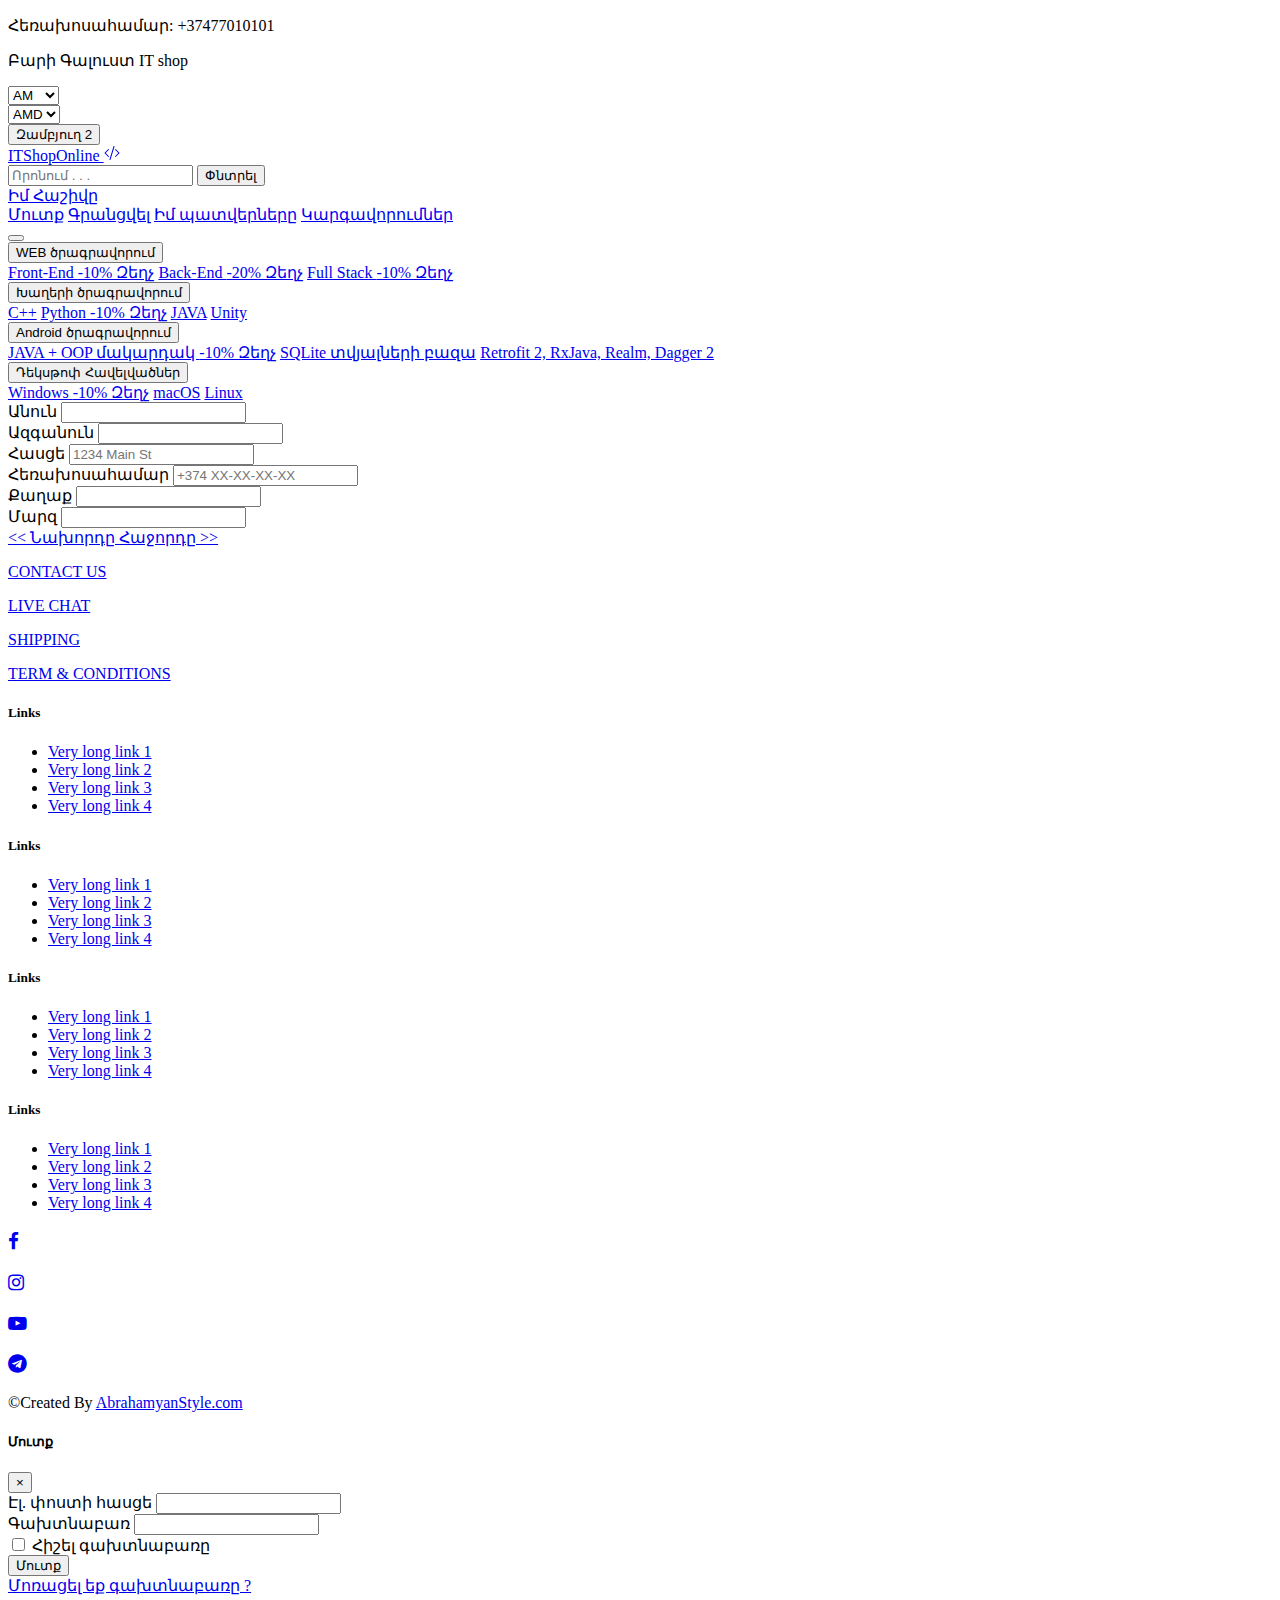
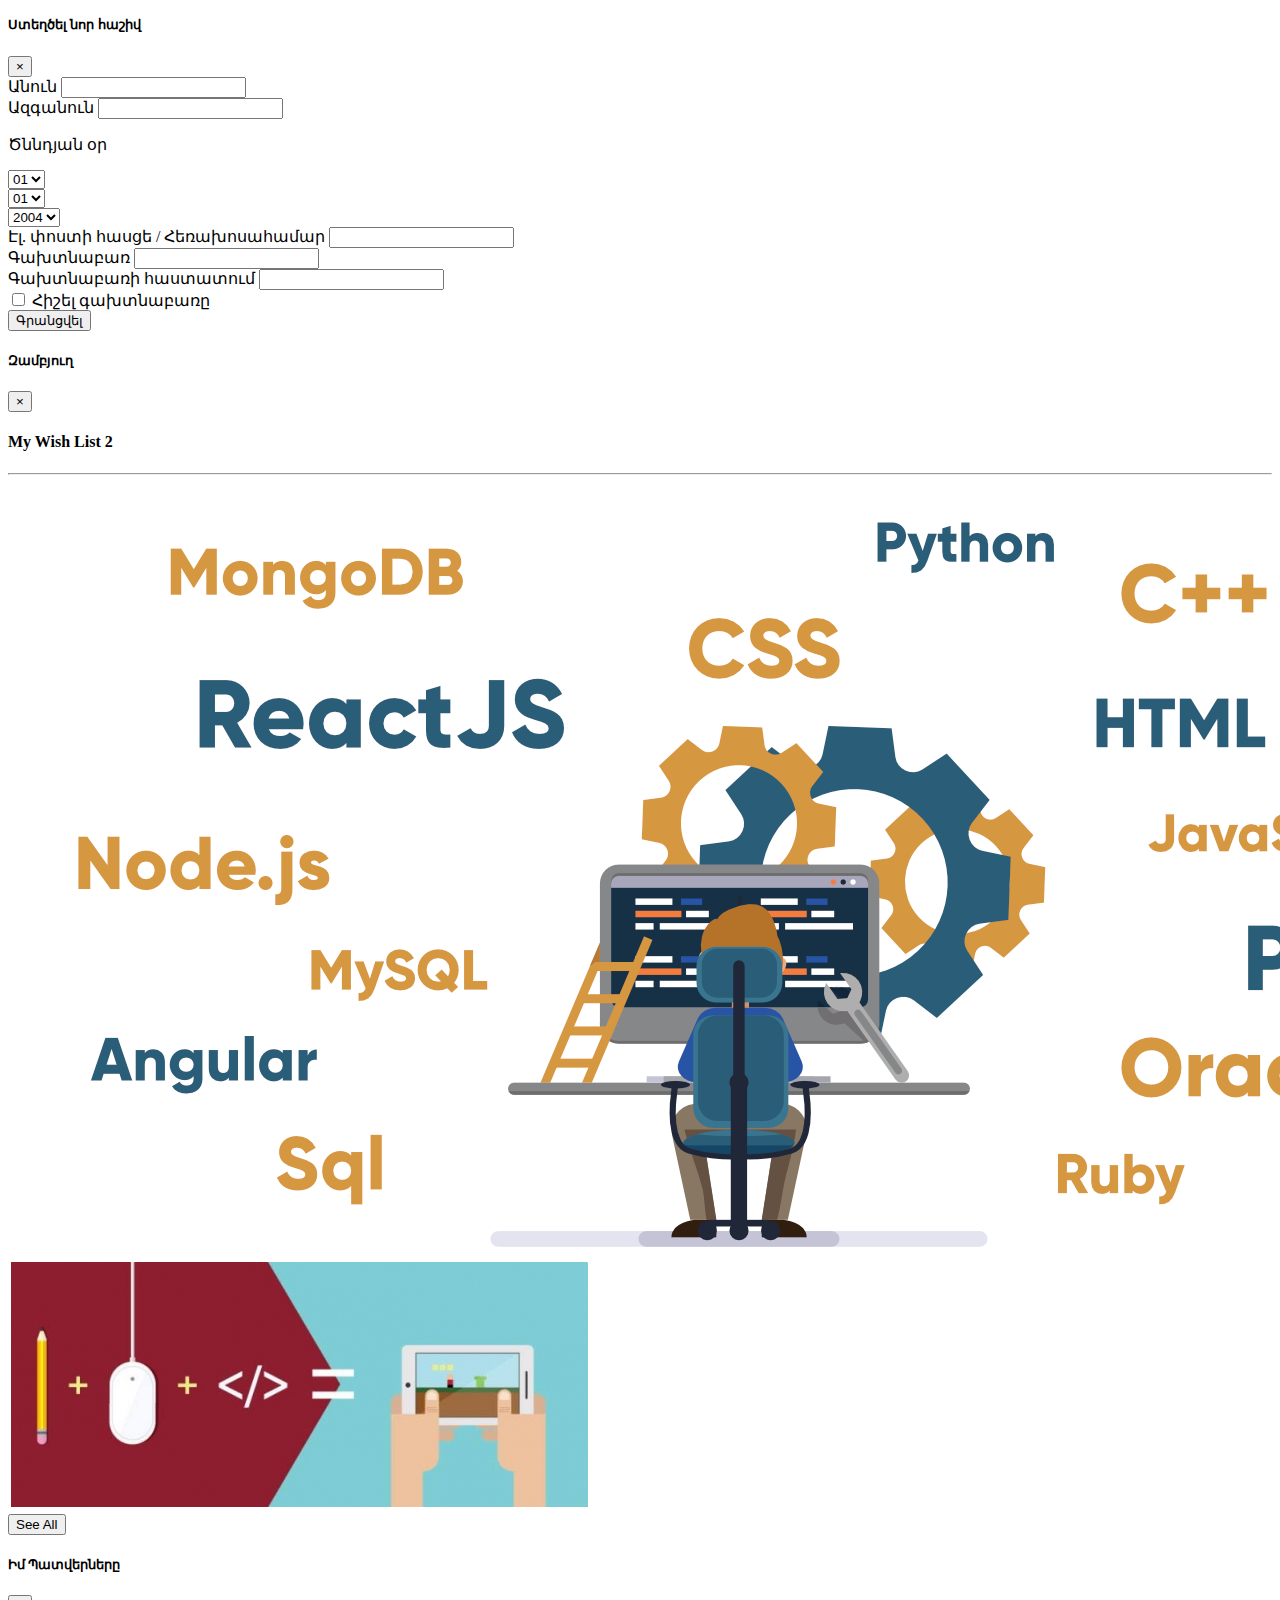
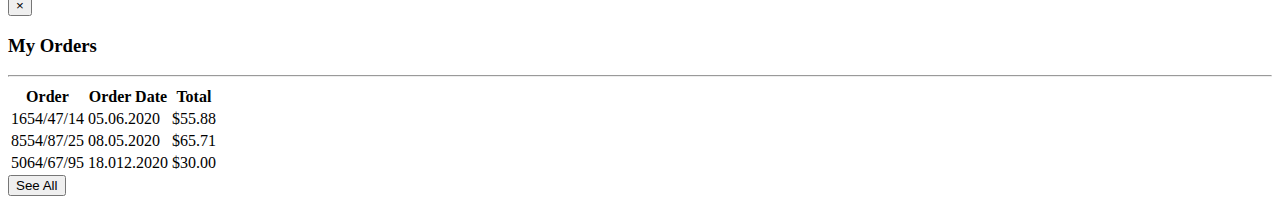
==== card.html @ ce1f03af "Add files via upload" ====
<!DOCTYPE html>
<html lang="en">
  <head>
    <!-- Required meta tags -->
    <meta charset="utf-8">
    <meta name="viewport" content="width=device-width, initial-scale=1, shrink-to-fit=no">

	<link rel="stylesheet" href="css/style.css">
    <!-- Bootstrap CSS -->
    <link rel="stylesheet" href="https://stackpath.bootstrapcdn.com/bootstrap/4.5.0/css/bootstrap.min.css" integrity="sha384-9aIt2nRpC12Uk9gS9baDl411NQApFmC26EwAOH8WgZl5MYYxFfc+NcPb1dKGj7Sk" crossorigin="anonymous">

	<link rel="stylesheet" href="https://stackpath.bootstrapcdn.com/font-awesome/4.7.0/css/font-awesome.min.css">

    <title>ITShopOnline</title>
    </head>
  <body>
	<header>

		<div class="container-fluid">
				<div class="row bg-secondary ">

					<div class="d-none d-lg-block col-lg-3 text-light ">
		        		<p >Հեռախոսահամար: +37477010101</p>
		      		</div>

					<div class="d-none d-lg-block col-lg-3  text-light">
		        		<p>Բարի Գալուստ IT shop</p>
		      		</div>

					<div class="col-sm-6 col-lg-2">

		        		<select class="custom-select" id="menuSelect1">
		          			<option value="1">AM</option>
		          			<option value="2">RU</option>
		          			<option value="3">ENG</option>
		        		</select>

		      		</div>

		      		<div class="col-sm-6 col-lg-2">

		        		<select class="custom-select" id="menuSelect2">
		          			 	<option selected>AMD</option>
		                        <option value="1">USD</option>
		                        <option value="2">RUB</option>
		        		</select>

		      		</div>

		      		<button type="button" class="btn btn-info d-none d-lg-block col-lg-2  " data-toggle="modal" data-target="#modalwhislist">
		      			Զամբյուղ <span class="badge badge-danger">2</span>
		      		</button>


		      		<nav class="navbar navbar-dark bg-dark col-12">

						<a class="navbar-brand" href="index.html">ITShopOnline <svg class="bi bi-code-slash" width="1em" height="1em" viewBox="0 0 16 16" fill="currentColor" xmlns="http://www.w3.org/2000/svg">
							  <path fill-rule="evenodd" d="M4.854 4.146a.5.5 0 0 1 0 .708L1.707 8l3.147 3.146a.5.5 0 0 1-.708.708l-3.5-3.5a.5.5 0 0 1 0-.708l3.5-3.5a.5.5 0 0 1 .708 0zm6.292 0a.5.5 0 0 0 0 .708L14.293 8l-3.147 3.146a.5.5 0 0 0 .708.708l3.5-3.5a.5.5 0 0 0 0-.708l-3.5-3.5a.5.5 0 0 0-.708 0zm-.999-3.124a.5.5 0 0 1 .33.625l-4 13a.5.5 0 0 1-.955-.294l4-13a.5.5 0 0 1 .625-.33z"/>
							</svg>
						</a>

						<form class="form-inline">

		          			<div class="d-none d-lg-block">
		            			<input class="form-control " type="search" placeholder="Որոնում . . . " >
		            			<button class="btn btn-success " type="submit">Փնտրել</button>
		          			</div>

		          			<div class="dropdown dropleft col-3">

		            			<a class="btn dropdown-toggle btn-secondary" href="#" role="button" id="myAccountLink" data-toggle="dropdown" aria-haspopup="true" aria-expanded="false">
		             			Իմ Հաշիվը
		            			</a>
		          
		            			<div class="dropdown-menu" aria-labelledby="myAccountLink">
		              				<a class="dropdown-item" href="#" data-toggle="modal" data-target="#modalLogin">Մուտք</a>
		              				<a class="dropdown-item" href="#" data-toggle="modal" data-target="#modalRegister">Գրանցվել</a>
		              				<a class="dropdown-item" href="#" data-toggle="modal" data-target="#modalorder">Իմ պատվերները</a>
		              				<a class="dropdown-item" href="myaccount.html">Կարգավորումներ</a>
		            			</div>

		          			</div>
		    
		        		</form>

		      		</nav>


					<nav class="navbar navbar-expand-lg navbar-dark bg-info col-12"> 
						<button class="navbar-toggler" type="button" data-toggle="collapse" data-target="#navbarNav" aria-controls="navbarNav" aria-expanded="false" aria-label="Toggle navigation">
		    			<span class="navbar-toggler-icon"></span>
		  				</button>

		  				<div class="collapse navbar-collapse " id="navbarNav" >

							<div class="dropdown col-lg-3">
		  						<button class="btn btn-info dropdown-toggle" type="button" id="dropdownMenuButton" data-toggle="dropdown" aria-haspopup="true" aria-expanded="false">
		    						WEB ծրագրավորում 
		  						</button>

		  						<div class="dropdown-menu" aria-labelledby="dropdownMenuButton">
		    						<a class="dropdown-item" href="shop.html">Front-End <span class="badge badge-danger">-10% Զեղչ</span></a>
		    						<a class="dropdown-item" href="shop.html">Back-End <span class="badge badge-danger">-20% Զեղչ</span></a>
		    						<a class="dropdown-item" href="shop.html">Full Stack <span class="badge badge-danger">-10% Զեղչ</span></a>
		  						</div>
							</div>

							<div class="dropdown col-lg-3">
		  						<button class="btn btn-info dropdown-toggle" type="button" id="dropdownMenuButton" data-toggle="dropdown" aria-haspopup="true" aria-expanded="false">
		    						Խաղերի ծրագրավորում
		  						</button>

		  						<div class="dropdown-menu" aria-labelledby="dropdownMenuButton">
		    						<a class="dropdown-item" href="shop.html">С++</a>
		    						<a class="dropdown-item" href="shop.html">Python <span class="badge badge-danger">-10% Զեղչ</span></a></a>
		    						<a class="dropdown-item" href="shop.html">JAVA</a>
		    						<a class="dropdown-item" href="shop.html">Unity</a>
		  						</div>
							</div>

							<div class="dropdown col-lg-3">
		  						<button class="btn btn-info dropdown-toggle" type="button" id="dropdownMenuButton" data-toggle="dropdown" aria-haspopup="true" aria-expanded="false">
		    						Android ծրագրավորում
		  						</button>

		  						<div class="dropdown-menu" aria-labelledby="dropdownMenuButton">
		    						<a class="dropdown-item" href="shop.html">JAVA + OOP մակարդակ <span class="badge badge-danger">-10% Զեղչ</span></a></a>
		    						<a class="dropdown-item" href="shop.html">SQLite տվյալների բազա</a>
		    						<a class="dropdown-item" href="shop.html"> Retrofit 2, RxJava, Realm, Dagger 2</a>
		  						</div>
							</div>

							<div class="dropdown col-lg-3">
		  						<button class="btn btn-info dropdown-toggle" type="button" id="dropdownMenuButton" data-toggle="dropdown" aria-haspopup="true" aria-expanded="false">
		    						Դեկսթոփ Հավելվածներ
		  						</button>

		  						<div class="dropdown-menu" aria-labelledby="dropdownMenuButton">
		    						<a class="dropdown-item" href="shop.html">Windows <span class="badge badge-danger">-10% Զեղչ</span></a></a>
		    						<a class="dropdown-item" href="shop.html">macOS</a>
		    						<a class="dropdown-item" href="shop.html">Linux</a>
		  						</div>
							</div>

		  				</div>	

					</nav> 
					
				</div>
			</div>

	</header>

	<main class="container-fluid mw-100">
		<div class="row container p-5 m-auto">
		  <div class="col-12 ">
			<form>
			  <div class="form-row">
			    <div class="form-group col-md-6">
			      <label for="inputName">Անուն</label>
			      <input type="text" class="form-control" id="inputName">
			    </div>
			    <div class="form-group col-md-6">
			      <label for="inputLastName">Ազգանուն</label>
			      <input type="text" class="form-control" id="inputLastName">
			    </div>
			  </div>
			  <div class="form-group">
			    <label for="inputAddress">Հասցե</label>
			    <input type="text" class="form-control" id="inputAddress" placeholder="1234 Main St">
			  </div>
			  <div class="form-group">
			    <label for="inputAddress2">Հեռախոսահամար</label>
			    <input type="text" class="form-control" id="inputAddress2" placeholder="+374 XX-XX-XX-XX">
			  </div>
			  <div class="form-row">
			    <div class="form-group col-md-6">
			      <label for="inputCity">Քաղաք</label>
			      <input type="text" class="form-control" id="inputCity">
			    </div>
			    <div class="form-group col-md-4">
			      <label for="inputState">Մարզ</label>
					<input type="text" class="form-control" id="inputState">
			    </div>
			  </div>
			  <div class="form-group">
			  </div>
			   <div class="col-12 d-flex">
				  <a class="btn btn-primary m-auto " href="#" role="button"><< Նախորդը </a>
				  <a class="btn btn-primary m-auto" href="payment.html" role="button">Հաջորդը >> </a>
			  </div>
			</form>
		  </div>	
		</div>
	</main>

	<footer class="container-fluid  mw-100 mh-100 d-flex d-sm-block flex-column flex-sm-row  ">

			<div class="row " >
				<div class="col-md-3 py-3 text-center border bg-dark  div">
					<p class="font-weight-bold"><a href="#">CONTACT US</a></p>
				</div>
				<div class="col-md-3 py-3 text-center border bg-dark">
					<p class="font-weight-bold"><a href="#">LIVE CHAT</a></p>
				</div>
				<div class="col-md-3 py-3 text-center border bg-dark">
					<p class="font-weight-bold"><a href="#">SHIPPING</a></p>
				</div>
				<div class="col-md-3 py-3 text-center border bg-dark">
					<p class="font-weight-bold"><a href="#">TERM & CONDITIONS</a></p>
				</div>

			</div>
			<div class="row ">
				 <div class="col-md-3  mx-auto text-center border bg-secondary">

			        <h5 class="font-weight-bold  text-uppercase mt-3 mb-4 d-none d-md-block text-light">Links</h5>

			        <ul class="list-unstyled d-none d-md-block">
			          <li>
			            <a class="text-light" href="#!">Very long link 1</a>
			          </li>
			          <li>
			            <a class="text-light" href="#!">Very long link 2</a>
			          </li>
			          <li>
			            <a class="text-light" href="#!">Very long link 3</a>
			          </li>
			          <li>
			            <a class="text-light" href="#!">Very long link 4</a>
			          </li>
			        </ul>

      			</div>
      							 <div class="col-md-3 mx-auto text-center border bg-secondary">

			        <h5 class="font-weight-bold text-uppercase mt-3 mb-4 d-none d-md-block text-light">Links</h5>

			        <ul class="list-unstyled d-none d-md-block">
			          <li>
			            <a  class="text-light" href="#!">Very long link 1</a>
			          </li>
			          <li>
			            <a class="text-light"  href="#!">Very long link 2</a>
			          </li>
			          <li>
			            <a class="text-light" href="#!">Very long link 3</a>
			          </li>
			          <li>
			            <a class="text-light" href="#!">Very long link 4</a>
			          </li>
			        </ul>
			        
      			</div>
      							 <div class="col-md-3 mx-auto text-center border bg-secondary">

			        <h5 class="font-weight-bold text-uppercase mt-3 mb-4 d-none d-md-block text-light">Links</h5>

			        <ul class="list-unstyled d-none d-md-block" >
			          <li>
			            <a class="text-light" href="#!">Very long link 1</a>
			          </li>
			          <li>
			            <a class="text-light"  href="#!">Very long link 2</a>
			          </li>
			          <li>
			            <a class="text-light" href="#!">Very long link 3</a>
			          </li>
			          <li>
			            <a class="text-light" href="#!">Very long link 4</a>
			          </li>
			        </ul>
			        
      			</div>
      			<div class="col-md-3 mx-auto text-center border hover bg-secondary ">

			        <h5 class="font-weight-bold text-uppercase mt-3 mb-4 d-none d-md-block text-light">Links</h5>

			        <ul class="list-unstyled d-none d-md-block">
			          <li>
			            <a class="text-light" href="#!">Very long link 1</a>
			          </li>
			          <li>
			            <a class="text-light" href="#!">Very long link 2</a>
			          </li>
			          <li>
			            <a class="text-light" href="#!">Very long link 3</a>
			          </li>
			          <li>
			            <a class="text-light" href="#!">Very long link 4</a>
			          </li>
			        </ul>
			        
      			</div>
			</div>
			<div class="row bg-dark ">
		
					<div class="col-12 col-sm-5 text-dark align-self-center ">
						<div class="row">
							<div class="col-1">
							 	<h3><a href="#"><i class="fa fa-facebook text-info"></i></a>
							</div>
							<div class="col-1">
							 	<h3><a href="#"><i class="fa fa-instagram text-info"></i></a>
							</div>
							<div class="col-1">
							 	<h3><a href="#"><i class="fa fa-youtube-play text-info"></i></a>
							</div>
							<div class="col-1">
							 	<h3><a href="#"><i class="fa fa-telegram text-info"></i></a>
							</div>
						</div>	
					</div>
	
					<div class="col-12 col-sm-5">
						  <div class="footer-copyright  text-right py-3 text-light">
						  	©Created By 
						    <a href="#">AbrahamyanStyle.com</a>
						  </div>
					</div>

			</div>
	

</footer>
<!-- Footer -->

	<!-- Modal -->
		<div class="modal fade" id="modalLogin" tabindex="-1" role="dialog" aria-labelledby="modalLoginLabel" aria-hidden="true">
			<div class="modal-dialog">
			<div class="modal-content">
				<div class="modal-header">
				<h5 class="modal-title" id="modalLoginLabel">Մուտք</h5>
				<button type="button" class="close" data-dismiss="modal" aria-label="Close">
					<span aria-hidden="true">&times;</span>
				</button>
				</div>
				<div class="modal-body">
					<form>
						<div class="form-group">
						  <label for="InputEmail1">Էլ. փոստի հասցե</label>
						  <input type="email" class="form-control" id="InputEmail1" aria-describedby="emailHelp">
						</div>
						<div class="form-group">
						  <label for="InputPassword1">Գախտնաբառ</label>
						  <input type="password" class="form-control" id="InputPassword1">
						</div>
						<div class="form-group form-check">
							<input type="checkbox" class="form-check-input" id="Check1">
							<label class="form-check-label" for="Check1">Հիշել գախտնաբառը</label>
						</div>
						<button type="submit" class="btn btn-primary">Մուտք</button>
					<div class="modal-footer">
						<a href="#">Մոռացել եք գախտնաբառը ?</a>
					</div>
				</div>
			</form>
			</div>
			</div>
		</div>

		<!-- Modal -->
		<div class="modal fade" id="modalRegister" tabindex="-1" role="dialog" aria-labelledby="modalRegisterLabel" aria-hidden="true">
			<div class="modal-dialog">
				<div class="modal-content">
					<div class="modal-header">
					<h5 class="modal-title" id="modalRegisterLabel">Ստեղծել նոր հաշիվ</h5>
					<button type="button" class="close" data-dismiss="modal" aria-label="Close">
						<span aria-hidden="true">&times;</span>
					</button>
					</div>
					<div class="modal-body">
						<form>
							<div class="form-group">
								<label for="InputName">Անուն</label>
								<input type="text" class="form-control" id="InputName" aria-describedby="emailHelp">
							  </div>
							  <div class="form-group">
								<label for="InputLastname">Ազգանուն</label>
								<input type="text" class="form-control" id="InputLastname" aria-describedby="emailHelp">
							  </div>
							<div class="form-group row">
								<div class="col-12">
									<p class="">Ծննդյան օր</p>
								</div>
								<div class="col-4">
									<select class="form-control form-control-sm">
										<option>01</option>
									</select>
								</div>
								<div class="col-4">
									<select class="form-control form-control-sm">
										<option>01</option>
									</select>
								</div>
								<div class="col-4">
									<select class="form-control form-control-sm">
										<option>2004</option>
									</select>
								</div>
							  </div>
							<div class="form-group">
							  <label for="InputEmail2">Էլ. փոստի հասցե / Հեռախոսահամար</label>
							  <input type="email" class="form-control" id="InputEmail2" aria-describedby="emailHelp">
							</div>
							<div class="form-group">
							  <label for="InputPassword1">Գախտնաբառ</label>
							  <input type="password" class="form-control" id="InputPassword2">
							</div>
							<div class="form-group">
								<label for="RePassword1">Գախտնաբառի հաստատում</label>
								<input type="password" class="form-control" id="RePassword2">
							  </div>
							<div class="form-group form-check">
								<input type="checkbox" class="form-check-input" id="Check2">
								<label class="form-check-label" for="Check2">Հիշել գախտնաբառը</label>
							</div>
							
						<div class="modal-footer">
							<button type="submit" class="btn btn-primary">Գրանցվել</button>
						</div>
					</div>
				</form>
				</div>
				</div>
			</div>
<!-- MODAL -->
			<div class="modal fade" id="modalwhislist" tabindex="-1" role="dialog" aria-labelledby="modalwhislistLabel" aria-hidden="true">
			<div class="modal-dialog">
			<div class="modal-content">
				<div class="modal-header">
				<h5 class="modal-title" id="modalwhislistLabel">Զամբյուղ</h5>
				<button type="button" class="close" data-dismiss="modal" aria-label="Close">
					<span aria-hidden="true">&times;</span>
				</button>
				</div>
				<div class="modal-body">
					<div class="row bg-light mt-3 mr-1 ml-0  mw-100">
					<div class="col-12 ">
						<h4 class="m-3">My Wish List <span class="badge badge-danger">2</span></h4><hr>
						<table class="table mt-2">  
							 <tbody>
							   <tr>
							      <td><img src="img/product/fullstack1.png" alt="" class="img-fluid"></td>
							      <td><a href="card.html">Full Stack</a></td>
							      <td>90.000 AMD</td>
							    </tr>
							    <tr>
							      <td><img src="img/home/game.jpg" alt="" class="img-fluid"></td>
							      <td><a href="card.html">Game Development</a></td>
							      <td>100.000 AMD</td>
							    </tr>
							</tbody>
						</table>
						<button type="button" class="btn btn-warning m-3">See All</button>
					</div>	
				</div>
				</div>
			</div>
			</div>
		</div>
<!-- MODAL -->

		<div class="modal fade" id="modalorder" tabindex="-1" role="dialog" aria-labelledby="modalorderLabel" aria-hidden="true">
			<div class="modal-dialog">
			<div class="modal-content">
				<div class="modal-header">
				<h5 class="modal-title" id="modalorderLabel">Իմ Պատվերները</h5>
				<button type="button" class="close" data-dismiss="modal" aria-label="Close">
					<span aria-hidden="true">&times;</span>
				</button>
				</div>
				<div class="modal-body">
				<div class="row bg-light mt-3 mb-4 mr-1 ml-0  mw-100" >
					<div class="col-12 ">
						<h3 class="m-3">My Orders</h3><hr>
						<table class="table mw-100">
							  <thead>
							    <tr>
							      <th scope="col">Order</th>
							      <th scope="col">Order Date</th>
							      <th scope="col">Total</th>
							    </tr>
							  </thead>
							  <tbody>
							    <tr>
							      <td>1654/47/14</td>
							      <td>05.06.2020</td>
							      <td>$55.88</td>
							    </tr>
							    <tr>
							      <td>8554/87/25</td>
							      <td>08.05.2020</td>
							      <td>$65.71</td>
							    </tr>
							    <tr>
							      <td>5064/67/95</td>
							      <td>18.012.2020</td>
							      <td>$30.00</td>
							    </tr>
							  </tbody>
						</table>
						<button type="button" class="btn btn-warning  m-3">See All</button>
					</div>	
				</div>
				</div>
			</div>
			</div>
		</div>






				

    <!-- Optional JavaScript -->
    <!-- jQuery first, then Popper.js, then Bootstrap JS -->
    <script src="https://code.jquery.com/jquery-3.5.1.slim.min.js" integrity="sha384-DfXdz2htPH0lsSSs5nCTpuj/zy4C+OGpamoFVy38MVBnE+IbbVYUew+OrCXaRkfj" crossorigin="anonymous"></script>
    <script src="https://cdn.jsdelivr.net/npm/popper.js@1.16.0/dist/umd/popper.min.js" integrity="sha384-Q6E9RHvbIyZFJoft+2mJbHaEWldlvI9IOYy5n3zV9zzTtmI3UksdQRVvoxMfooAo" crossorigin="anonymous"></script>
    <script src="https://stackpath.bootstrapcdn.com/bootstrap/4.5.0/js/bootstrap.min.js" integrity="sha384-OgVRvuATP1z7JjHLkuOU7Xw704+h835Lr+6QL9UvYjZE3Ipu6Tp75j7Bh/kR0JKI" crossorigin="anonymous"></script>
  </body>
</html>
---- css/style.css ----
.card:hover{
	transition: 0.5s ease-in-out;
	transform:scale(1.05);
	-webkit-box-shadow: 2px 1px 39px 1px rgba(0,0,0,0.6);
	-moz-box-shadow: 2px 1px 39px 1px rgba(0,0,0,0.6);
	box-shadow: 2px 1px 39px 1px rgba(0,0,0,0.6);
	z-index: 1;
}
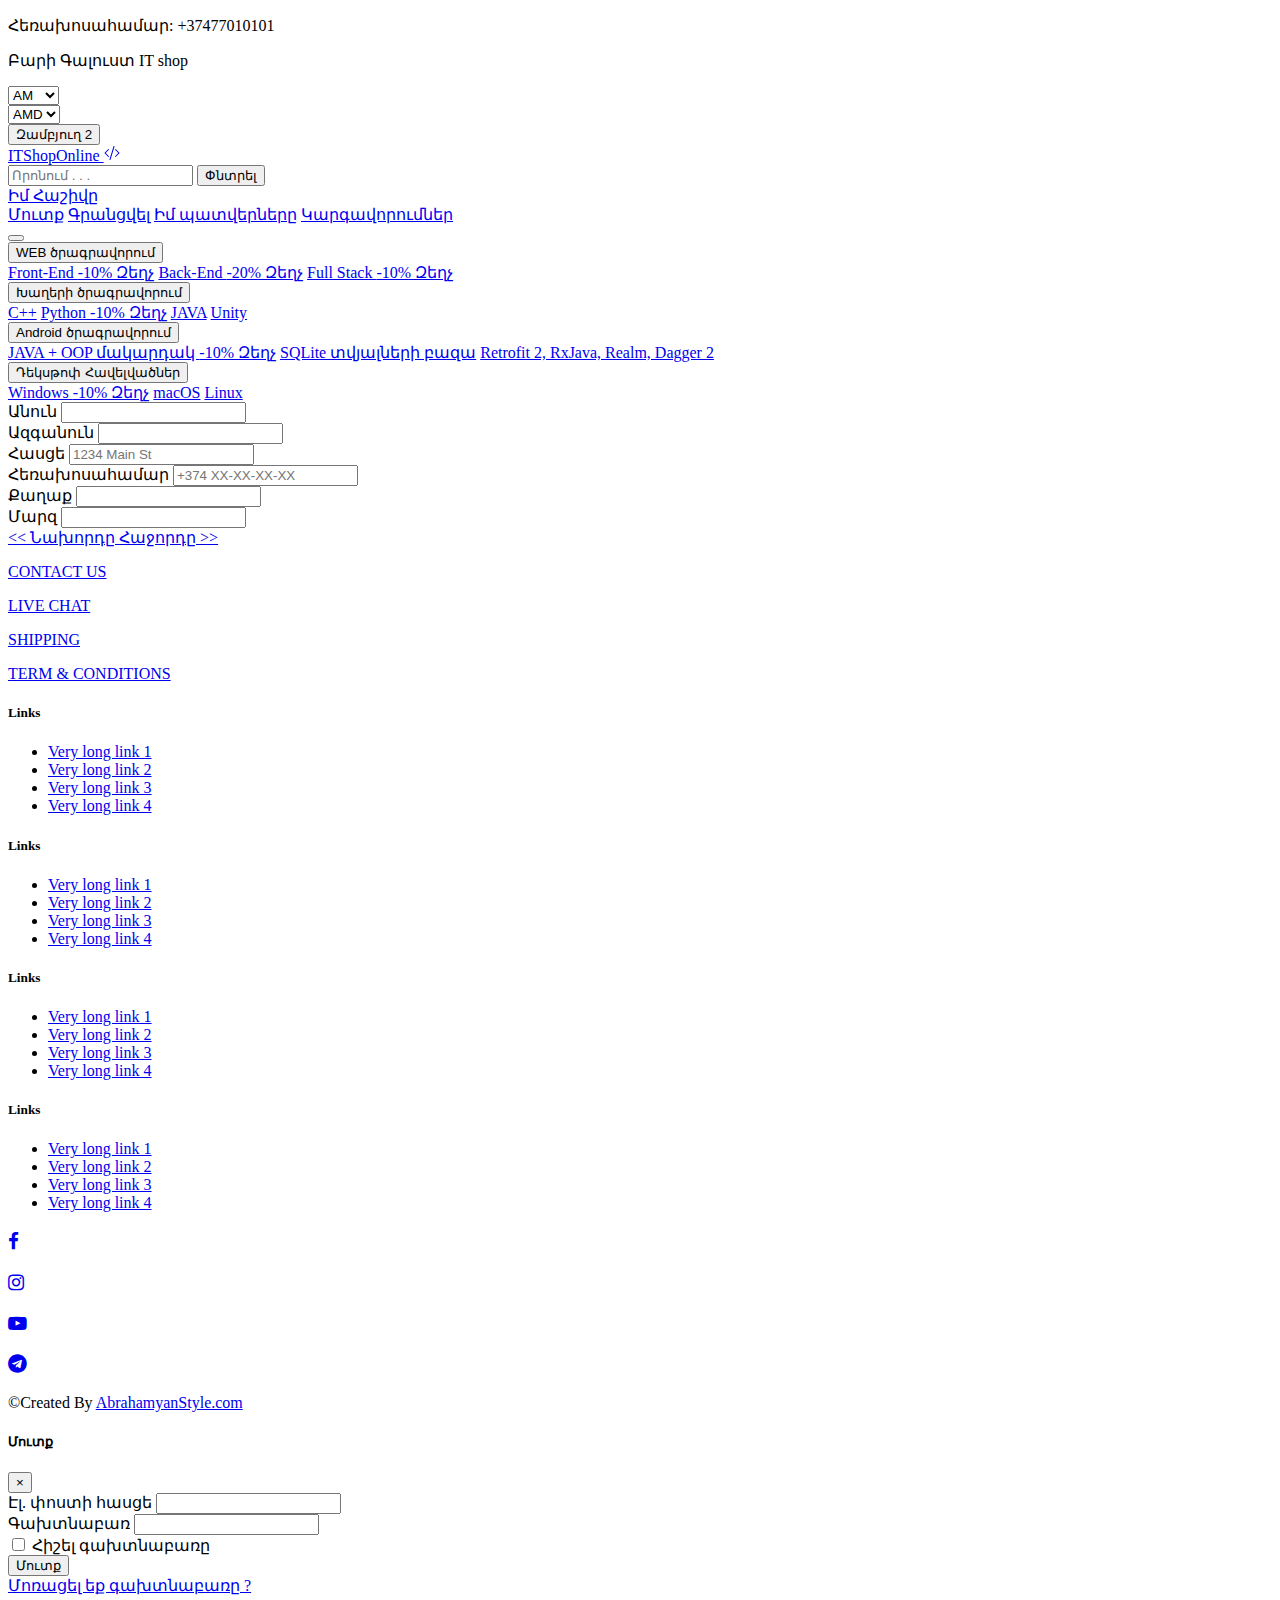
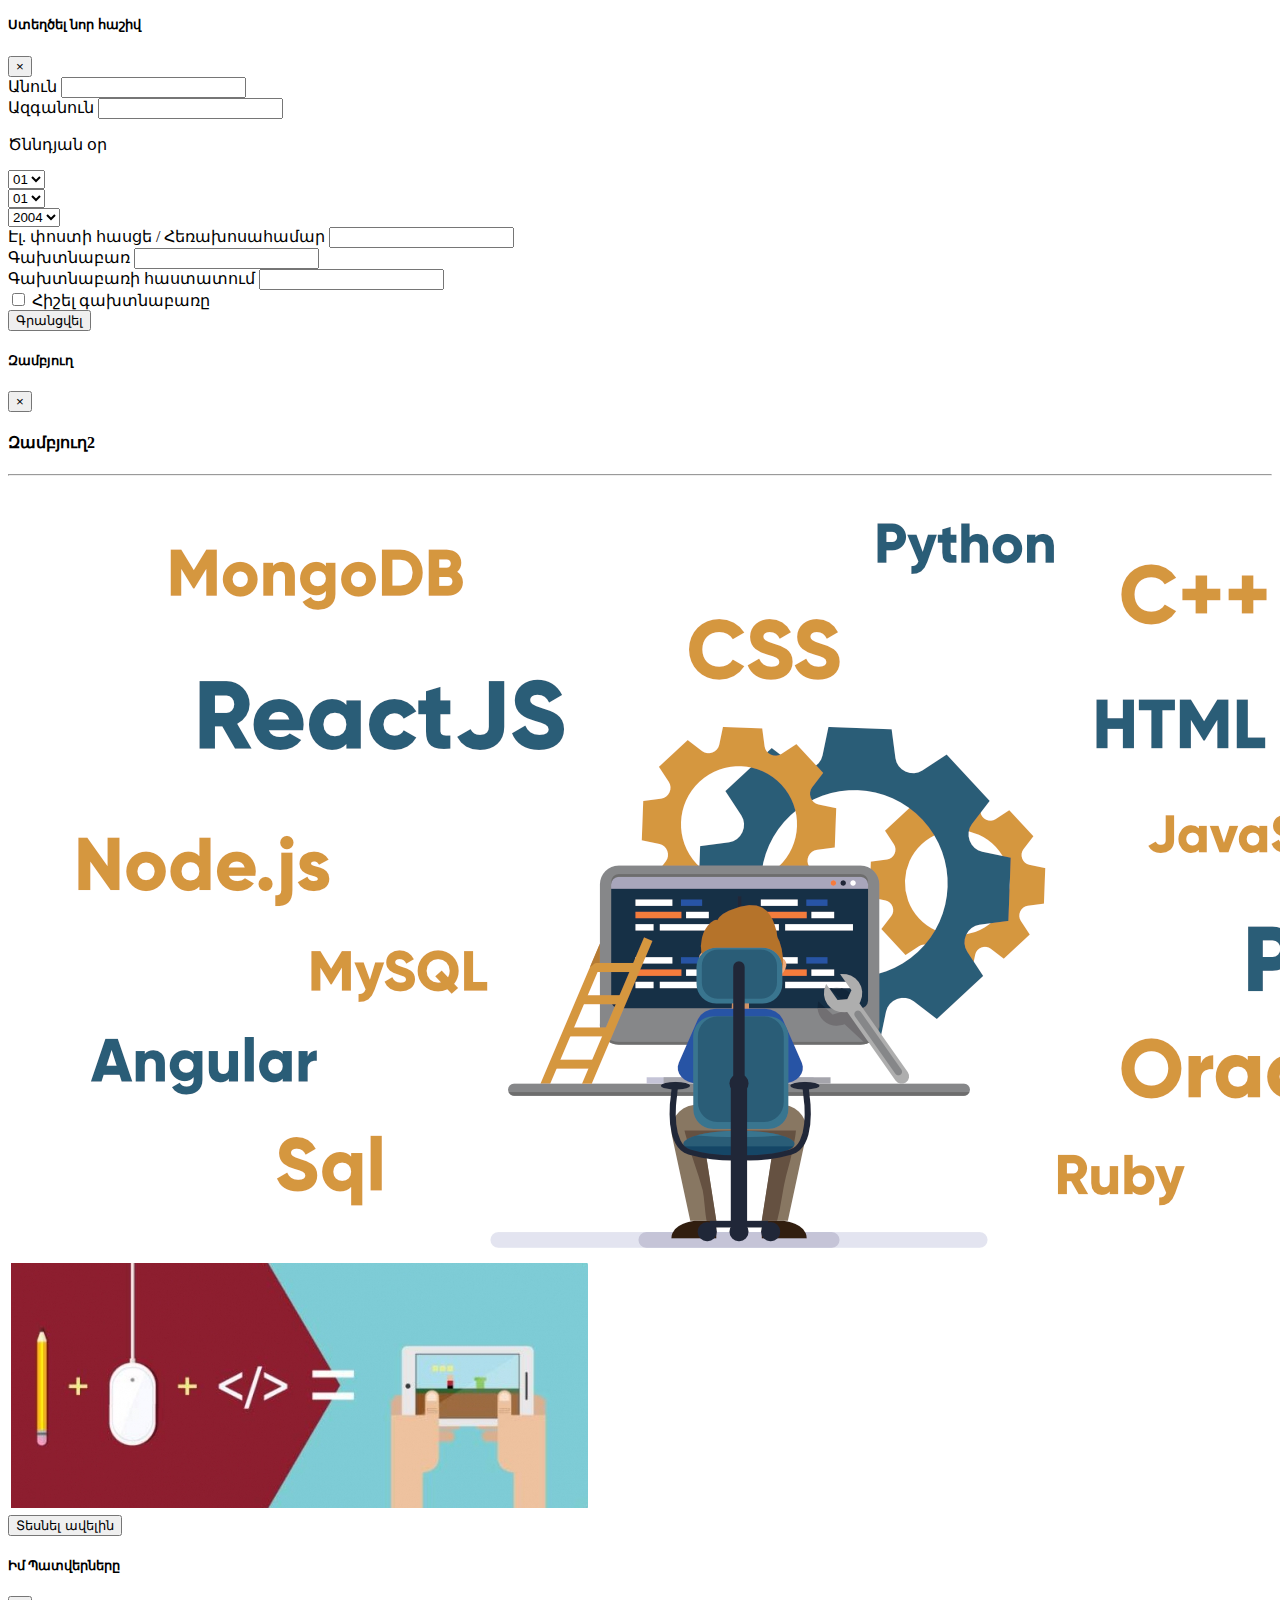
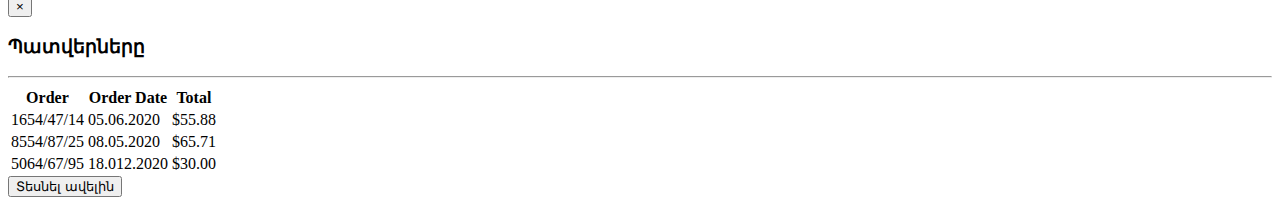
==== commit 4a20b384: "Add files via upload" ====
--- a/card.html
+++ b/card.html
@@ -426,89 +426,89 @@
 				</div>
 			</div>
 <!-- MODAL -->
-			<div class="modal fade" id="modalwhislist" tabindex="-1" role="dialog" aria-labelledby="modalwhislistLabel" aria-hidden="true">
-			<div class="modal-dialog">
-			<div class="modal-content">
-				<div class="modal-header">
-				<h5 class="modal-title" id="modalwhislistLabel">Զամբյուղ</h5>
-				<button type="button" class="close" data-dismiss="modal" aria-label="Close">
-					<span aria-hidden="true">&times;</span>
-				</button>
-				</div>
-				<div class="modal-body">
-					<div class="row bg-light mt-3 mr-1 ml-0  mw-100">
-					<div class="col-12 ">
-						<h4 class="m-3">My Wish List <span class="badge badge-danger">2</span></h4><hr>
-						<table class="table mt-2">  
-							 <tbody>
-							   <tr>
-							      <td><img src="img/product/fullstack1.png" alt="" class="img-fluid"></td>
-							      <td><a href="card.html">Full Stack</a></td>
-							      <td>90.000 AMD</td>
-							    </tr>
-							    <tr>
-							      <td><img src="img/home/game.jpg" alt="" class="img-fluid"></td>
-							      <td><a href="card.html">Game Development</a></td>
-							      <td>100.000 AMD</td>
-							    </tr>
-							</tbody>
-						</table>
-						<button type="button" class="btn btn-warning m-3">See All</button>
-					</div>	
-				</div>
-				</div>
-			</div>
-			</div>
-		</div>
+<div class="modal fade" id="modalwhislist" tabindex="-1" role="dialog" aria-labelledby="modalwhislistLabel" aria-hidden="true">
+	<div class="modal-dialog">
+	<div class="modal-content">
+		<div class="modal-header">
+		<h5 class="modal-title" id="modalwhislistLabel">Զամբյուղ</h5>
+		<button type="button" class="close" data-dismiss="modal" aria-label="Close">
+			<span aria-hidden="true">&times;</span>
+		</button>
+		</div>
+		<div class="modal-body">
+			<div class="row bg-light mt-3 mr-1 ml-0  mw-100">
+			<div class="col-12 ">
+				<h4 class="m-3">Զամբյուղ<span class="badge badge-danger">2</span></h4><hr>
+				<table class="table mt-2">  
+					 <tbody>
+					   <tr>
+						  <td><img src="img/product/fullstack1.png" alt="" class="img-fluid"></td>
+						  <td><a href="card.html">Full Stack</a></td>
+						  <td>90.000 AMD</td>
+						</tr>
+						<tr>
+						  <td><img src="img/home/game.jpg" alt="" class="img-fluid"></td>
+						  <td><a href="card.html">Game Development</a></td>
+						  <td>100.000 AMD</td>
+						</tr>
+					</tbody>
+				</table>
+				<button type="button" class="btn btn-warning m-3">Տեսնել ավելին</button>
+			</div>	
+		</div>
+		</div>
+	</div>
+	</div>
+</div>
 <!-- MODAL -->
 
-		<div class="modal fade" id="modalorder" tabindex="-1" role="dialog" aria-labelledby="modalorderLabel" aria-hidden="true">
-			<div class="modal-dialog">
-			<div class="modal-content">
-				<div class="modal-header">
-				<h5 class="modal-title" id="modalorderLabel">Իմ Պատվերները</h5>
-				<button type="button" class="close" data-dismiss="modal" aria-label="Close">
-					<span aria-hidden="true">&times;</span>
-				</button>
-				</div>
-				<div class="modal-body">
-				<div class="row bg-light mt-3 mb-4 mr-1 ml-0  mw-100" >
-					<div class="col-12 ">
-						<h3 class="m-3">My Orders</h3><hr>
-						<table class="table mw-100">
-							  <thead>
-							    <tr>
-							      <th scope="col">Order</th>
-							      <th scope="col">Order Date</th>
-							      <th scope="col">Total</th>
-							    </tr>
-							  </thead>
-							  <tbody>
-							    <tr>
-							      <td>1654/47/14</td>
-							      <td>05.06.2020</td>
-							      <td>$55.88</td>
-							    </tr>
-							    <tr>
-							      <td>8554/87/25</td>
-							      <td>08.05.2020</td>
-							      <td>$65.71</td>
-							    </tr>
-							    <tr>
-							      <td>5064/67/95</td>
-							      <td>18.012.2020</td>
-							      <td>$30.00</td>
-							    </tr>
-							  </tbody>
-						</table>
-						<button type="button" class="btn btn-warning  m-3">See All</button>
-					</div>	
-				</div>
-				</div>
-			</div>
-			</div>
-		</div>
-
+<div class="modal fade" id="modalorder" tabindex="-1" role="dialog" aria-labelledby="modalorderLabel" aria-hidden="true">
+	<div class="modal-dialog">
+	<div class="modal-content">
+		<div class="modal-header">
+		<h5 class="modal-title" id="modalorderLabel">Իմ Պատվերները</h5>
+		<button type="button" class="close" data-dismiss="modal" aria-label="Close">
+			<span aria-hidden="true">&times;</span>
+		</button>
+		</div>
+		<div class="modal-body">
+		<div class="row bg-light mt-3 mb-4 mr-1 ml-0  mw-100" >
+			<div class="col-12 ">
+				<h3 class="m-3">Պատվերները
+				</h3><hr>
+				<table class="table mw-100">
+					  <thead>
+						<tr>
+						  <th scope="col">Order</th>
+						  <th scope="col">Order Date</th>
+						  <th scope="col">Total</th>
+						</tr>
+					  </thead>
+					  <tbody>
+						<tr>
+						  <td>1654/47/14</td>
+						  <td>05.06.2020</td>
+						  <td>$55.88</td>
+						</tr>
+						<tr>
+						  <td>8554/87/25</td>
+						  <td>08.05.2020</td>
+						  <td>$65.71</td>
+						</tr>
+						<tr>
+						  <td>5064/67/95</td>
+						  <td>18.012.2020</td>
+						  <td>$30.00</td>
+						</tr>
+					  </tbody>
+				</table>
+				<button type="button" class="btn btn-warning  m-3">Տեսնել ավելին</button>
+			</div>	
+		</div>
+		</div>
+	</div>
+	</div>
+</div>
 
 
 
